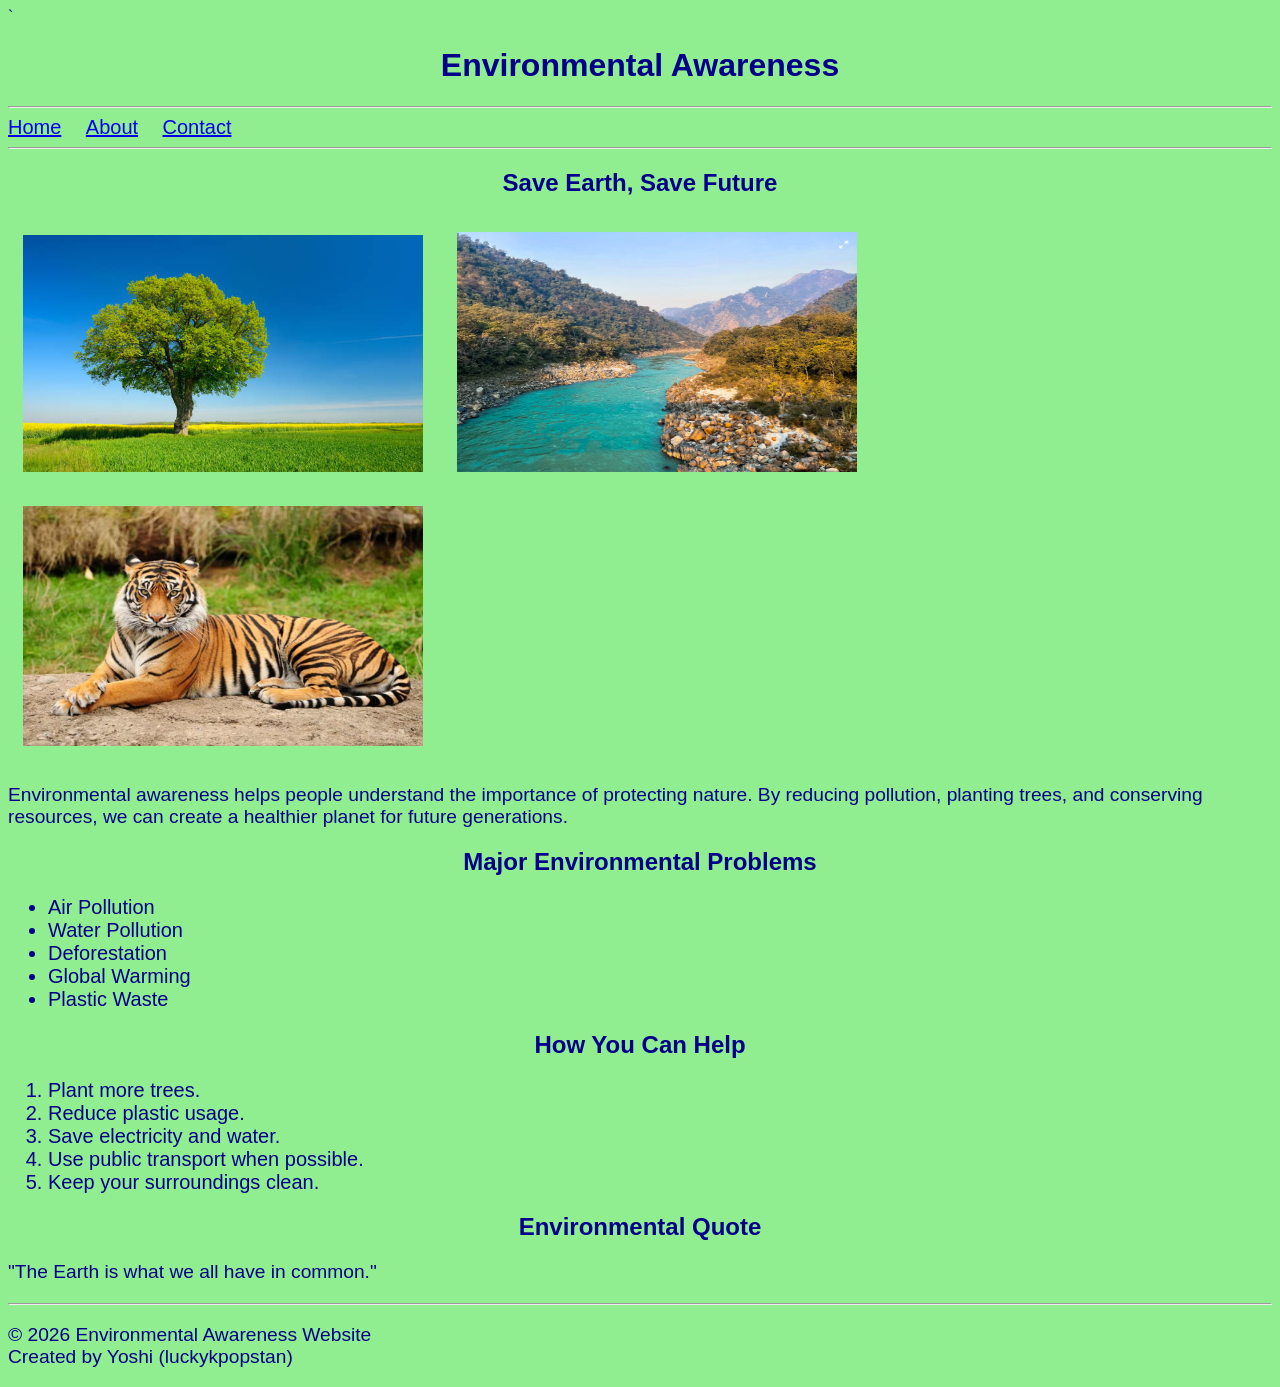
==== index.html @ 324b03d6 "Initial website commit" ====
<!DOCTYPE html>`
<html lang="en">
<head>
    <meta charset="UTF-8">
    <meta name="viewport" content="width=device-width, initial-scale=1.0">
    <title>Environment Awareness</title>
    <link rel="stylesheet" href="style.css">
</head>
<body>
    <h1>Environmental Awareness</h1>

    <hr>

    <a href="index.html">Home</a>
    <a href="about.html">About</a>
    <a href="contact.html">Contact</a>

    <hr>

    <h2>Save Earth, Save Future</h2>

    <centre>
        <img width="400" src="tree.jpg" alt="Nature" >
        <img width="400" height="240" src="river.png" alt="River" >
        <img width="400" height="240" src="animal.jpg" alt="Animal" >
    </centre>

    <p>
        Environmental awareness helps people understand the importance of protecting nature.
        By reducing pollution, planting trees, and conserving resources, we can create a healthier planet for future generations.
</p>

<h2>Major Environmental Problems</h2>

<ul>
    <li>Air Pollution</li>
    <li>Water Pollution</li>
    <li>Deforestation</li>
    <li>Global Warming</li>
    <li>Plastic Waste</li>
</ul>

<h2>How You Can Help</h2>

<ol>
    <li>Plant more trees.</li>
    <li>Reduce plastic usage.</li>
    <li>Save electricity and water.</li>
    <li>Use public transport when possible.</li>
    <li>Keep your surroundings clean.</li>
</ol>

<h2>Environmental Quote</h2>

<p>
"The Earth is what we all have in common."
</p>
    
<hr>

<p>
© 2026 Environmental Awareness Website <br>
Created by Yoshi (luckykpopstan)
</p>

</body>
</html>
---- style.css ----
body{
    background-color: lightgreen;
    color: darkblue;
    font-family: Arial;
}

h1{
    text-align: center;
}

h2{
    text-align:center
}

img{
    margin: 15px;
    text-align: center;
}

p{
    font-size: larger;
}

a{
    margin-right: 20px;
    font-size: 20px;
}

li{
    font-size: 20px;
}

label{
    font-size: 20px;
}
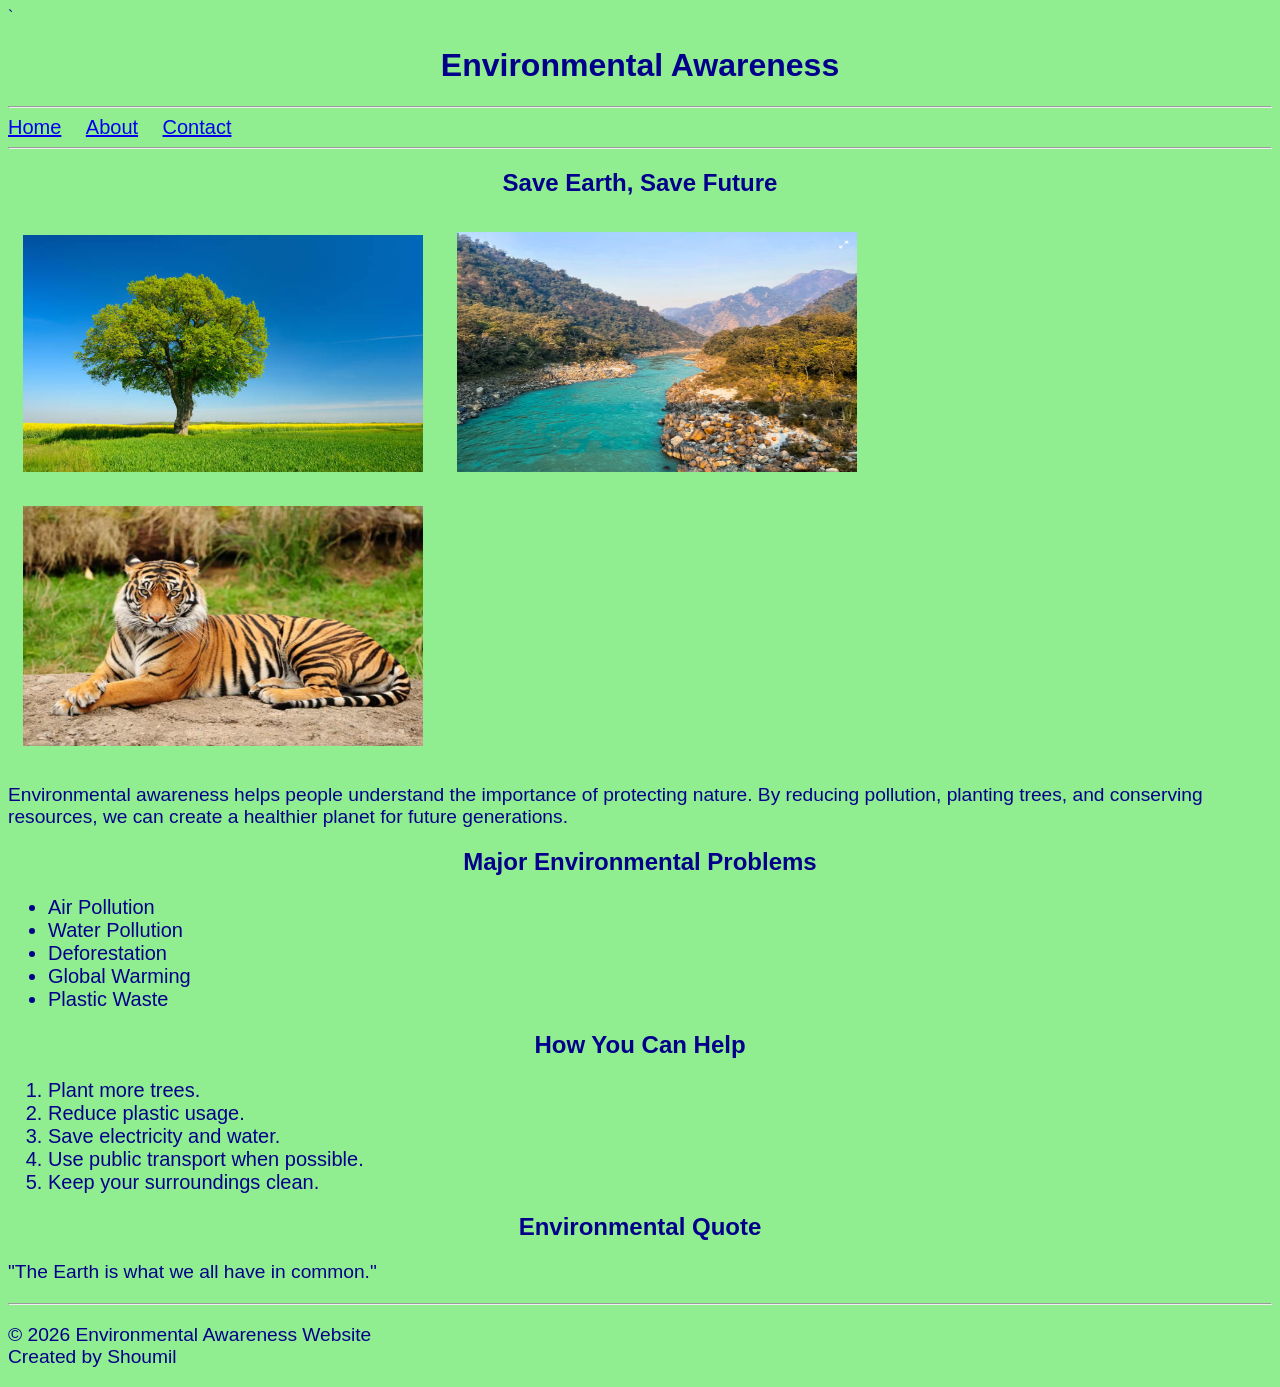
==== commit c9f674e3: "Modified index.html" ====
--- a/index.html
+++ b/index.html
@@ -60,7 +60,7 @@
 
 <p>
 © 2026 Environmental Awareness Website <br>
-Created by Yoshi (luckykpopstan)
+Created by Shoumil
 </p>
 
 </body>
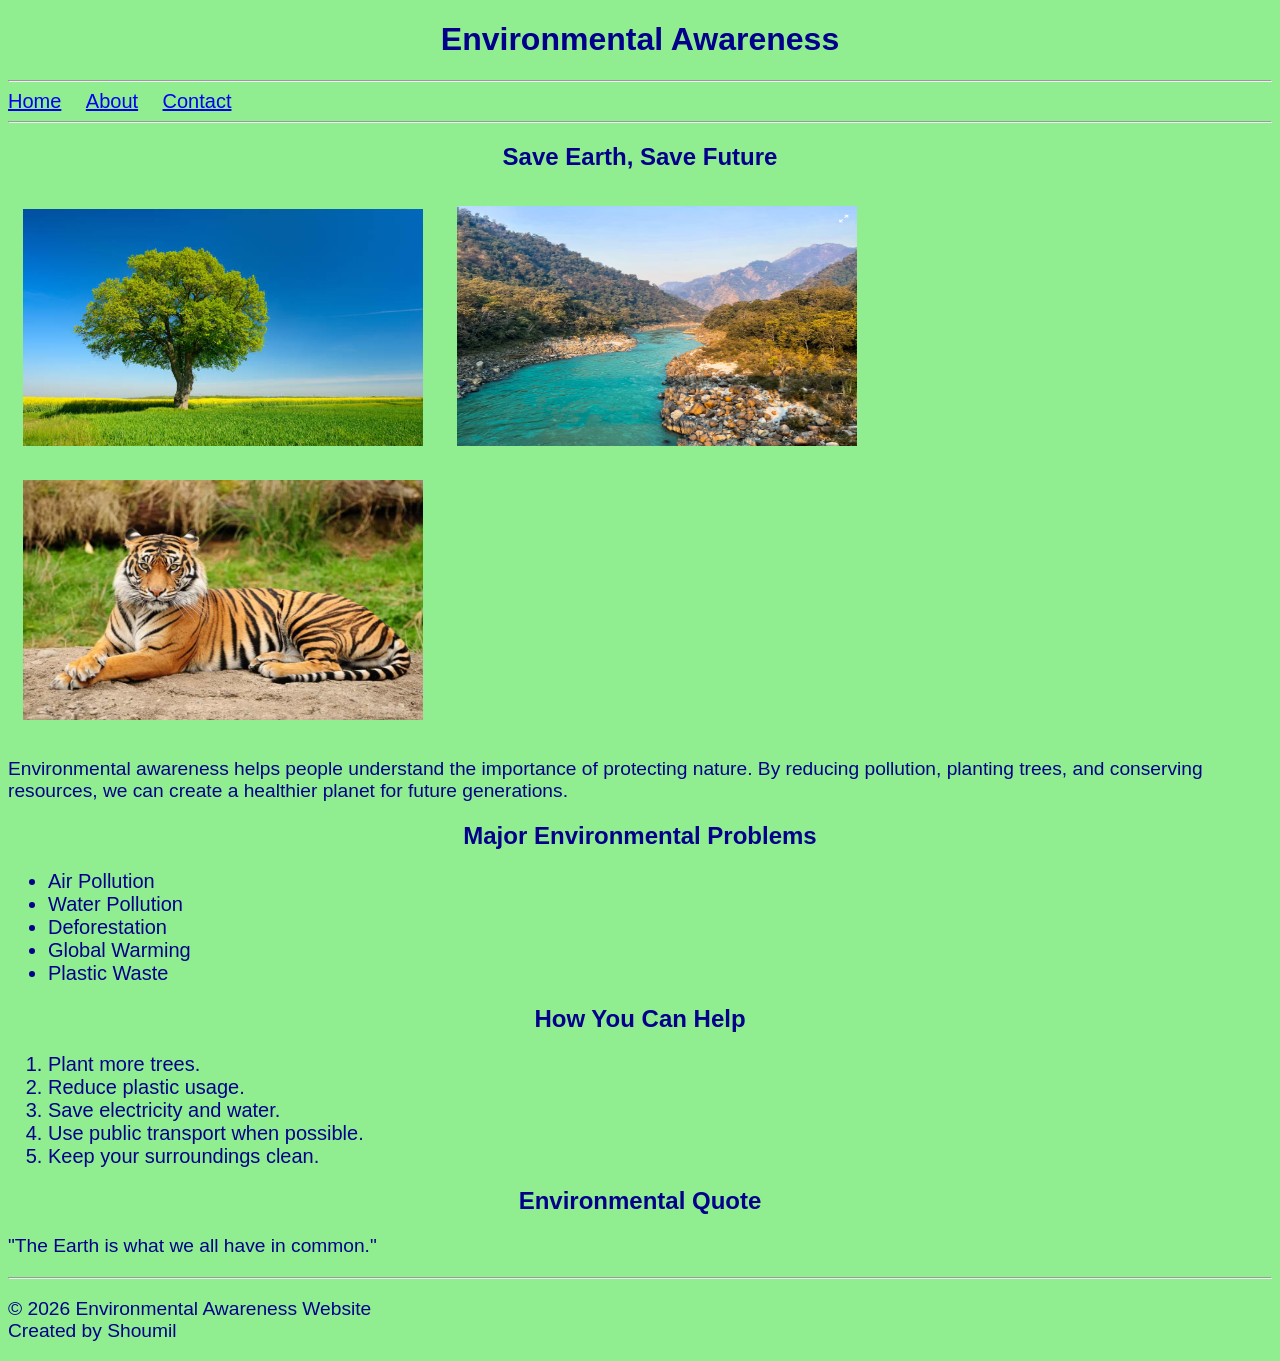
==== commit 15b2214d: "Corrected errors in index.html" ====
--- a/index.html
+++ b/index.html
@@ -1,4 +1,4 @@
-<!DOCTYPE html>`
+<!DOCTYPE html>
 <html lang="en">
 <head>
     <meta charset="UTF-8">
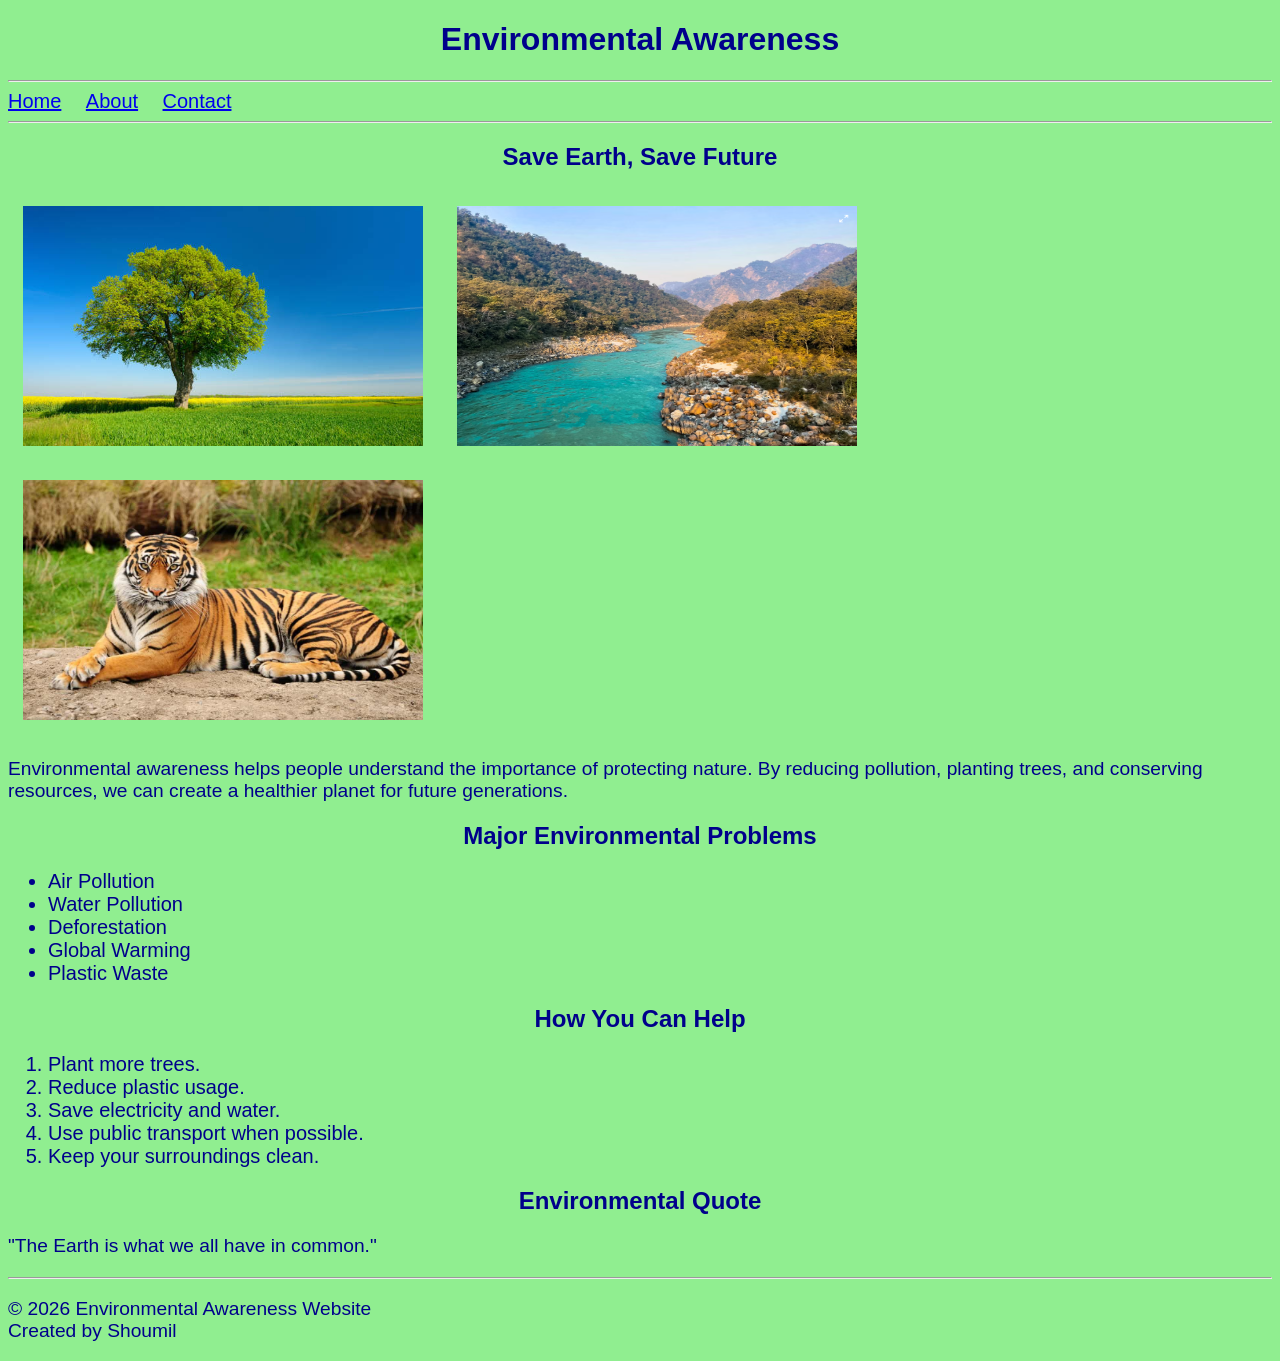
==== commit ae2ccefa: "Corrected errors in index.html" ====
--- a/index.html
+++ b/index.html
@@ -20,7 +20,7 @@
     <h2>Save Earth, Save Future</h2>
 
     <centre>
-        <img width="400" src="tree.jpg" alt="Nature" >
+        <img width="400" height="240" src="tree.jpg" alt="Nature" >
         <img width="400" height="240" src="river.png" alt="River" >
         <img width="400" height="240" src="animal.jpg" alt="Animal" >
     </centre>
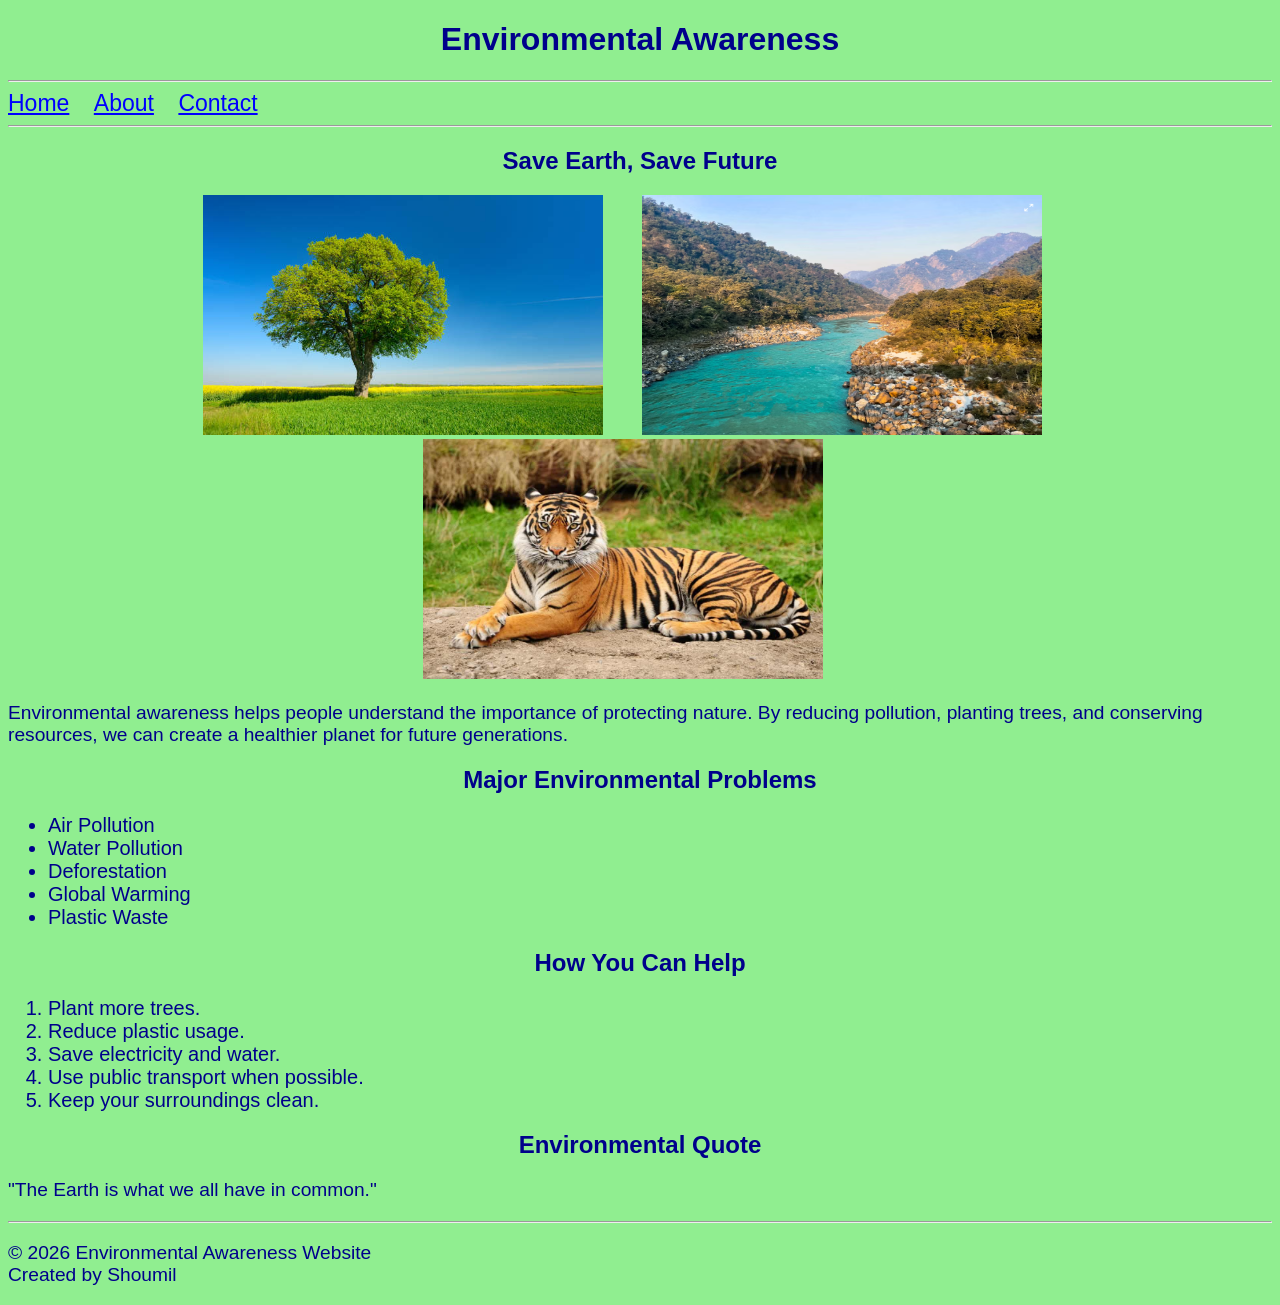
==== commit ef7744bf: "Made the images aligned in the centre" ====
--- a/index.html
+++ b/index.html
@@ -19,11 +19,11 @@
 
     <h2>Save Earth, Save Future</h2>
 
-    <centre>
+    <div id="image">
         <img width="400" height="240" src="tree.jpg" alt="Nature" >
         <img width="400" height="240" src="river.png" alt="River" >
         <img width="400" height="240" src="animal.jpg" alt="Animal" >
-    </centre>
+    </div>
 
     <p>
         Environmental awareness helps people understand the importance of protecting nature.
--- a/style.css
+++ b/style.css
@@ -9,12 +9,16 @@
 }
 
 h2{
-    text-align:center
+    text-align: center;
 }
 
+#image{
+    text-align: center;
+} 
+/* for entire div, this will work here margin didn't work as it was considering all the images together instead of setting margins seperately for others */
+
 img{
-    margin: 15px;
-    text-align: center;
+    margin-right: 35px;
 }
 
 p{
@@ -23,7 +27,8 @@
 
 a{
     margin-right: 20px;
-    font-size: 20px;
+    font-size: 23px;
+    color: blue;
 }
 
 li{
@@ -32,4 +37,18 @@
 
 label{
     font-size: 20px;
-}+}
+
+#problems a{
+    color: darkblue;
+    font-size: 18px;
+}
+
+#thanks{
+    font-size: 40px;
+    text-align: center;
+}
+
+#cute{
+    text-align: center;
+}
